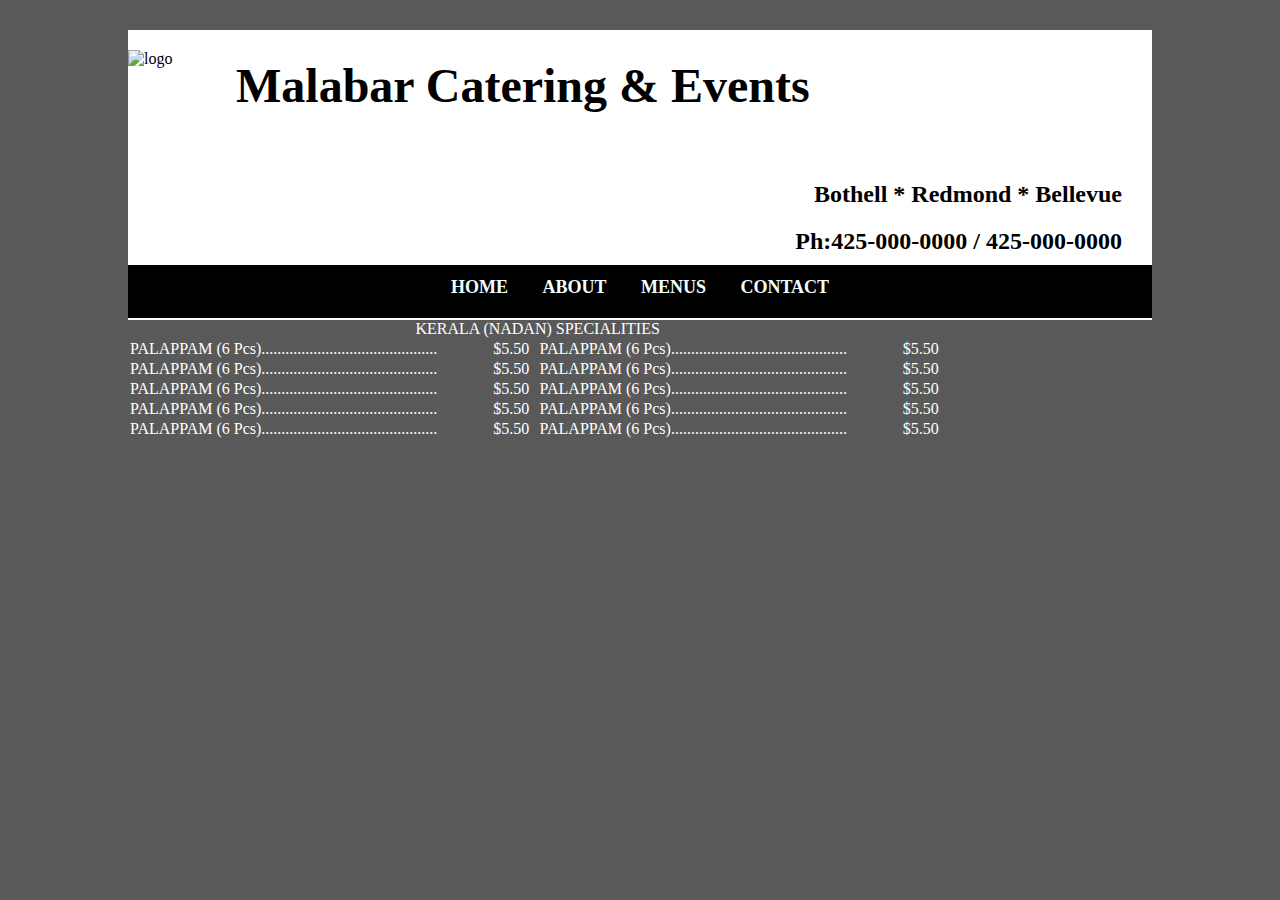
==== Content/kerala.html @ 8c34f147 "added menu page-1" ====
<!DOCTYPE html>
<html>
    <head>
        <link rel="stylesheet" href="CSS/kerala.css">
    </head>
    <body>
        <div id="container">
            <header>
                <img src="logo.png" alt="logo" />
                <h1>Malabar Catering & Events</h1>
                <h2>Bothell * Redmond * Bellevue</h2>
                <h2>Ph:425-000-0000 / 425-000-0000</h2>
                <nav>
                    <ul>
                        <li>HOME</li>
                        <li>ABOUT</li>
                        <li>MENUS</li>
                        <li>CONTACT</li>
                    </ul>
                </nav>
            </header>
            <section>            
                <table width = 80% >
                    <caption>KERALA (NADAN) SPECIALITIES</caption>
                    <tr>
                        <td>PALAPPAM (6 Pcs)............................................</td>
                        <td>$5.50</td>
                        <td colspan="3" class="middle-column"></td>
                        <td>PALAPPAM (6 Pcs)............................................</td>
                        <td>$5.50</td>
                    </tr>
                    <tr>
                        <td>PALAPPAM (6 Pcs)............................................</td>
                        <td>$5.50</td>
                        <td colspan="3" class="middle-column"></td>
                        <td>PALAPPAM (6 Pcs)............................................</td>
                        <td>$5.50</td>
                    </tr>
                    <tr>
                        <td>PALAPPAM (6 Pcs)............................................</td>
                        <td>$5.50</td>
                        <td colspan="3" class="middle-column"></td>
                        <td>PALAPPAM (6 Pcs)............................................</td>
                        <td>$5.50</td>
                    </tr>
                    <tr>
                        <td>PALAPPAM (6 Pcs)............................................</td>
                        <td>$5.50</td>
                        <td colspan="3" class="middle-column"></td>
                        <td>PALAPPAM (6 Pcs)............................................</td>
                        <td>$5.50</td>
                    </tr>
                    <tr>
                        <td>PALAPPAM (6 Pcs)............................................</td>
                        <td>$5.50</td>
                        <td colspan="3" class="middle-column"></td>
                        <td>PALAPPAM (6 Pcs)............................................</td>
                        <td>$5.50</td>
                    </tr>
                    
                </table>
            </section>                
        </div> <!-- container -->
    </body>
</html>
---- Content/CSS/kerala.css ----
* {
	margin: 0;
	padding: 0;
}

body {
	background-color: #595959;
	color: white;
	/*background-image: url("Images/back7.jpg"); */
}

#container {
	width: 80%;
	margin: 30px auto;
}

header {
    height: 270px;
    background-color: white;
    color: black;
    padding-top: 20px;
}

header img {
    float: left;
    height: 80px;
    width: 100px;
}

header h1 {
    display: inline-block;
    padding: 8px;
    font-size: 48px;
    margin-bottom: 50px;        
}

header h2 {
    
    text-align: right;
    padding: 10px;
    margin-right: 20px;
}

header nav {
    height: 53px;
    background-color: black;
    color: azure;
}

nav ul {
    text-align: center;
    padding-top: 12px;
    font-weight: bold;
    font-size: 18px;
}

nav ul li {
    display: inline;
    padding: 10px;
    margin: 5px;
}

nav ul li:hover {
    cursor: pointer;
    color: blue;
}
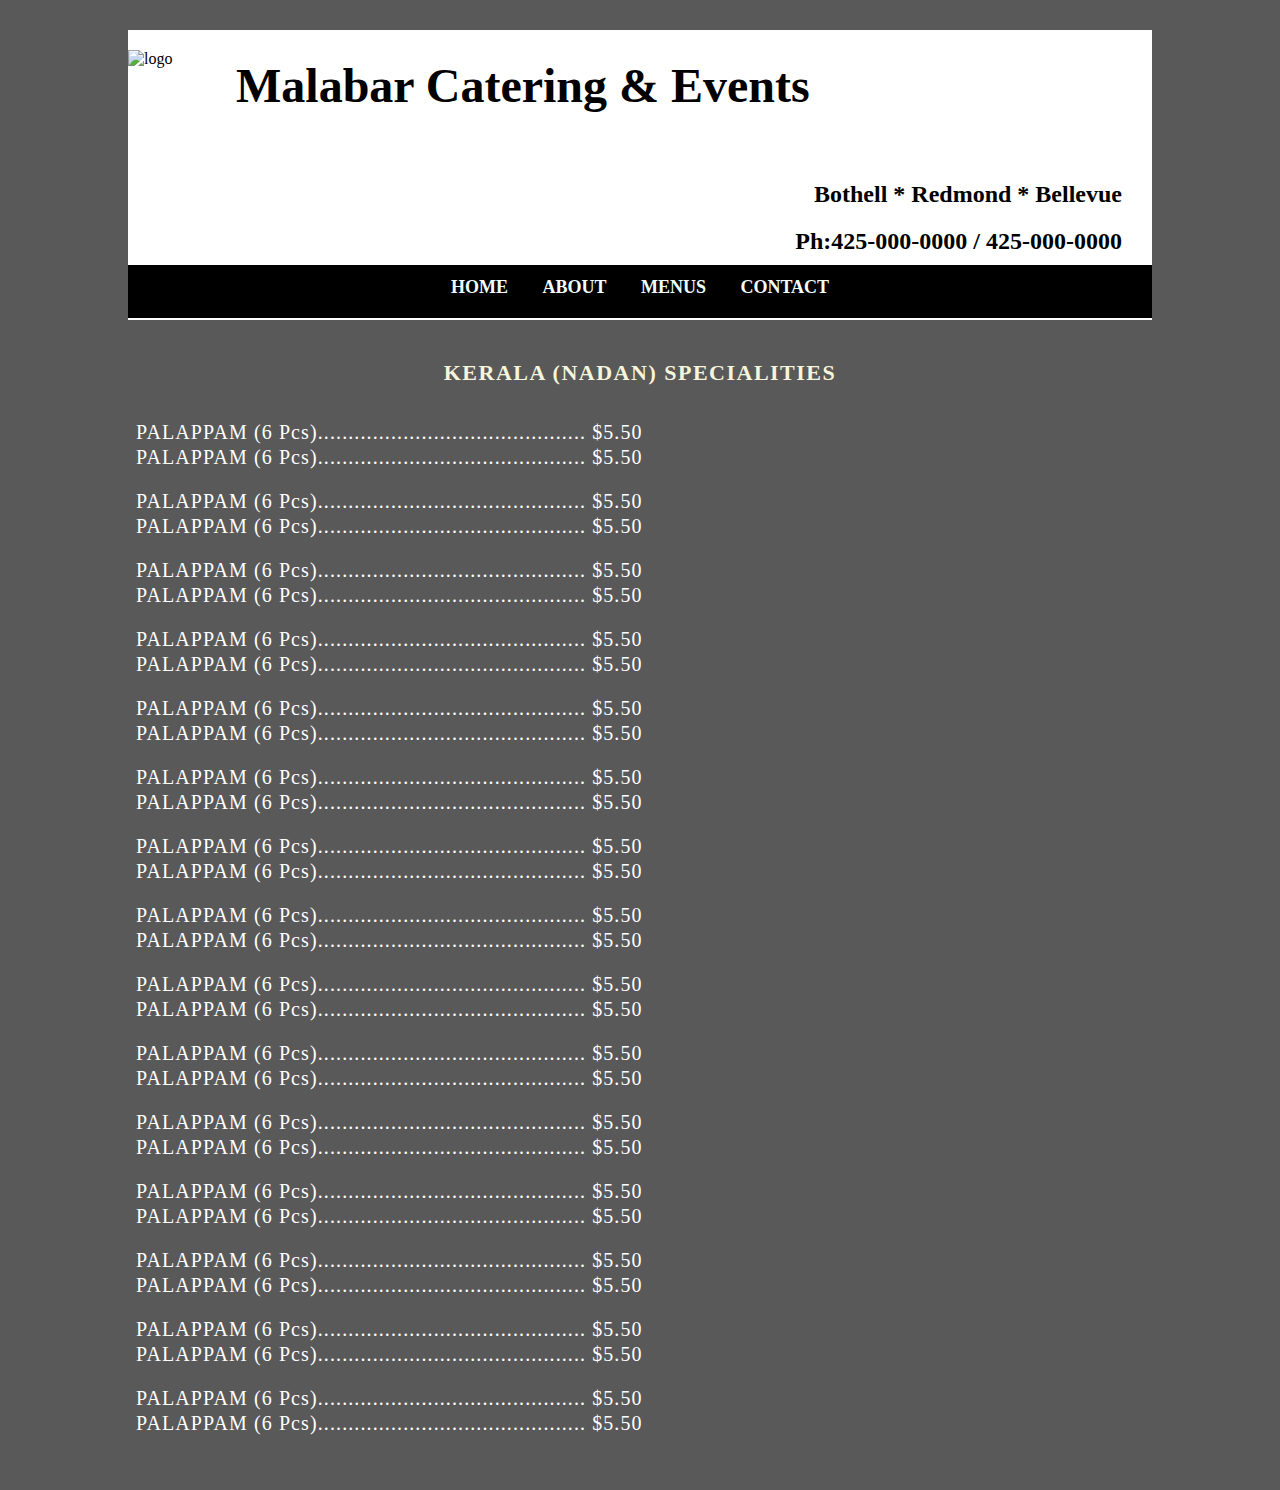
==== commit eacb5167: "styling done for table" ====
--- a/Content/kerala.html
+++ b/Content/kerala.html
@@ -20,7 +20,7 @@
                 </nav>
             </header>
             <section>            
-                <table width = 80% >
+                <table>
                     <caption>KERALA (NADAN) SPECIALITIES</caption>
                     <tr>
                         <td>PALAPPAM (6 Pcs)............................................</td>
@@ -57,6 +57,78 @@
                         <td>PALAPPAM (6 Pcs)............................................</td>
                         <td>$5.50</td>
                     </tr>
+                    <tr>
+                        <td>PALAPPAM (6 Pcs)............................................</td>
+                        <td>$5.50</td>
+                        <td colspan="3" class="middle-column"></td>
+                        <td>PALAPPAM (6 Pcs)............................................</td>
+                        <td>$5.50</td>
+                    </tr>
+                    <tr>
+                        <td>PALAPPAM (6 Pcs)............................................</td>
+                        <td>$5.50</td>
+                        <td colspan="3" class="middle-column"></td>
+                        <td>PALAPPAM (6 Pcs)............................................</td>
+                        <td>$5.50</td>
+                    </tr>
+                    <tr>
+                        <td>PALAPPAM (6 Pcs)............................................</td>
+                        <td>$5.50</td>
+                        <td colspan="3" class="middle-column"></td>
+                        <td>PALAPPAM (6 Pcs)............................................</td>
+                        <td>$5.50</td>
+                    </tr>
+                    <tr>
+                        <td>PALAPPAM (6 Pcs)............................................</td>
+                        <td>$5.50</td>
+                        <td colspan="3" class="middle-column"></td>
+                        <td>PALAPPAM (6 Pcs)............................................</td>
+                        <td>$5.50</td>
+                    </tr>
+                    <tr>
+                        <td>PALAPPAM (6 Pcs)............................................</td>
+                        <td>$5.50</td>
+                        <td colspan="3" class="middle-column"></td>
+                        <td>PALAPPAM (6 Pcs)............................................</td>
+                        <td>$5.50</td>
+                    </tr>
+                    <tr>
+                        <td>PALAPPAM (6 Pcs)............................................</td>
+                        <td>$5.50</td>
+                        <td colspan="3" class="middle-column"></td>
+                        <td>PALAPPAM (6 Pcs)............................................</td>
+                        <td>$5.50</td>
+                    </tr>
+                    <tr>
+                        <td>PALAPPAM (6 Pcs)............................................</td>
+                        <td>$5.50</td>
+                        <td colspan="3" class="middle-column"></td>
+                        <td>PALAPPAM (6 Pcs)............................................</td>
+                        <td>$5.50</td>
+                    </tr>
+                    <tr>
+                        <td>PALAPPAM (6 Pcs)............................................</td>
+                        <td>$5.50</td>
+                        <td colspan="3" class="middle-column"></td>
+                        <td>PALAPPAM (6 Pcs)............................................</td>
+                        <td>$5.50</td>
+                    </tr>
+                    <tr>
+                        <td>PALAPPAM (6 Pcs)............................................</td>
+                        <td>$5.50</td>
+                        <td colspan="3" class="middle-column"></td>
+                        <td>PALAPPAM (6 Pcs)............................................</td>
+                        <td>$5.50</td>
+                    </tr>
+                    <tr>
+                        <td>PALAPPAM (6 Pcs)............................................</td>
+                        <td>$5.50</td>
+                        <td colspan="3" class="middle-column"></td>
+                        <td>PALAPPAM (6 Pcs)............................................</td>
+                        <td>$5.50</td>
+                    </tr>
+                    
+                    
                     
                 </table>
             </section>                
--- a/Content/CSS/kerala.css
+++ b/Content/CSS/kerala.css
@@ -64,3 +64,40 @@
     cursor: pointer;
     color: blue;
 }
+
+table {
+    width: 100%;
+    margin: 20px auto;
+    padding: 5px;
+}
+
+table caption {
+    font-size: 22px;
+    color: beige;
+    font-weight: bold;
+    letter-spacing: 1.5px;
+    padding: 10px;
+    margin: 10px;
+}
+
+table tr {
+    display: block;
+    margin: 5px 0 15px 0;
+    padding: 2px 0 2px 0;    
+}
+
+table tr:hover {
+    background-color: dimgrey;
+}
+
+table td {
+    font-size: 20px;
+    letter-spacing: 1.1px;
+    display: inline-block;
+    padding: 1px;
+    margin: 0px;
+}
+
+.middle-column {
+    width: 100px;
+}